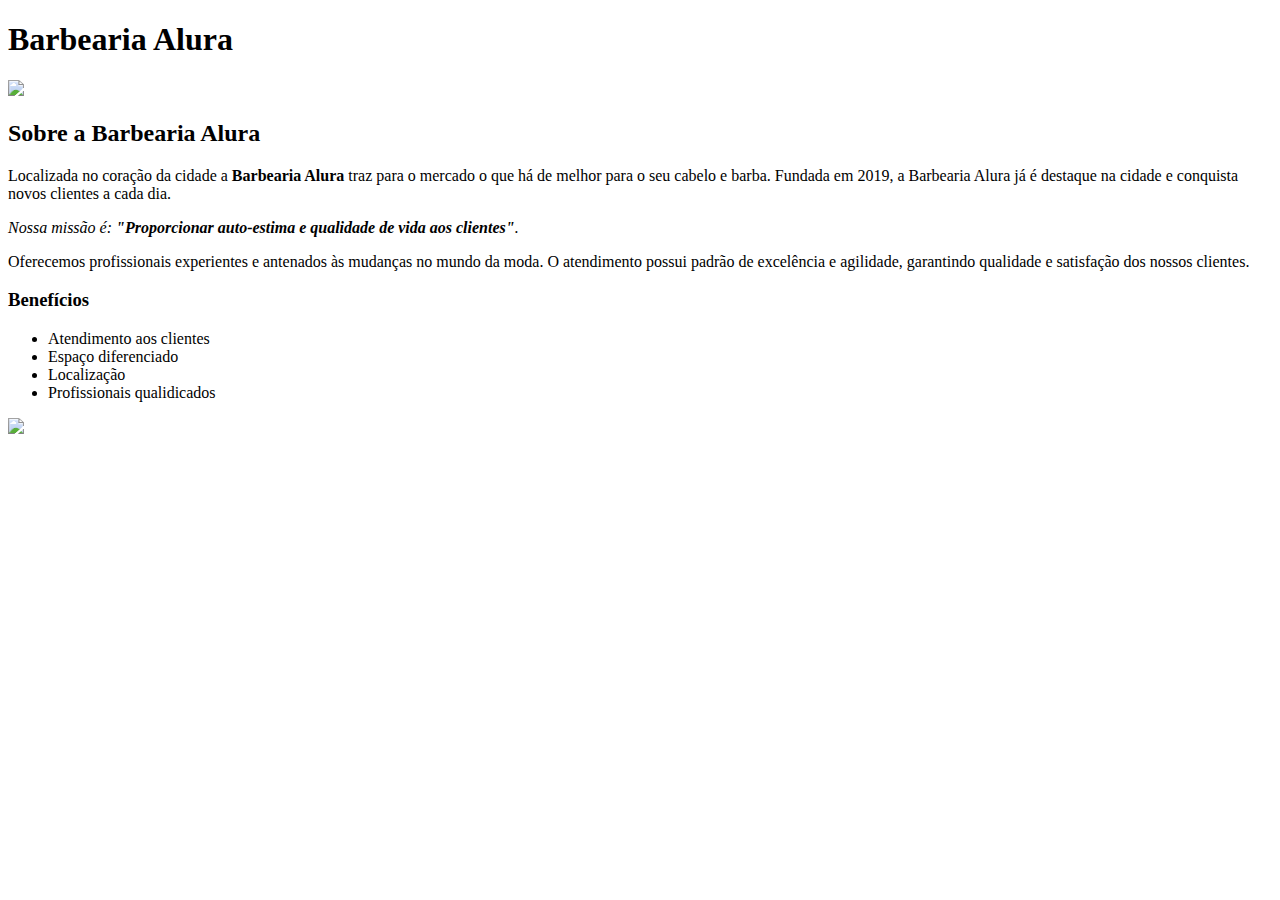
==== html1/index.html @ e6e7c8c3 "Começando estudos no HTML modulo 2" ====
<!DOCTYPE html>
<html lang="pt-br">
    <head>
        <meta charset="UTF-8">
        <title>Barbearia Alura</title>
        <link rel="stylesheet" href="style.css">
    </head>
    <body>
        <header>
            <h1 class="titulo-principal">Barbearia Alura</h1>
        </header>
        <img id="banner" src="banner.jpg">
        <div class="principal">
            <h2 class="titulo-centralizado">Sobre a Barbearia Alura</h2>

            <p>Localizada no coração da cidade a <strong>Barbearia Alura</strong> traz para o mercado o que há de melhor para o seu cabelo e barba. Fundada em 2019, a Barbearia Alura já é destaque na cidade e conquista novos clientes a cada dia.</p>

            <p id="missao"><em>Nossa missão é: <strong>"Proporcionar auto-estima e qualidade de vida aos clientes"</strong>.</em></p>

            <p>Oferecemos profissionais experientes e antenados às mudanças no mundo da moda. O atendimento possui padrão de excelência e agilidade, garantindo qualidade e satisfação dos nossos clientes.</p>
        </div>
        <div class="beneficios">
            <h3 class="titulo-centralizado">Benefícios</h3>

            <ul>
                <li class="itens">Atendimento aos clientes</li>
                <li class="itens">Espaço diferenciado</li>
                <li class="itens">Localização</li>
                <li class="itens">Profissionais qualidicados</li>
            </ul>

            <img src="beneficios.jpg" class="imagembeneficios">
        </div>
    </body>
</html>
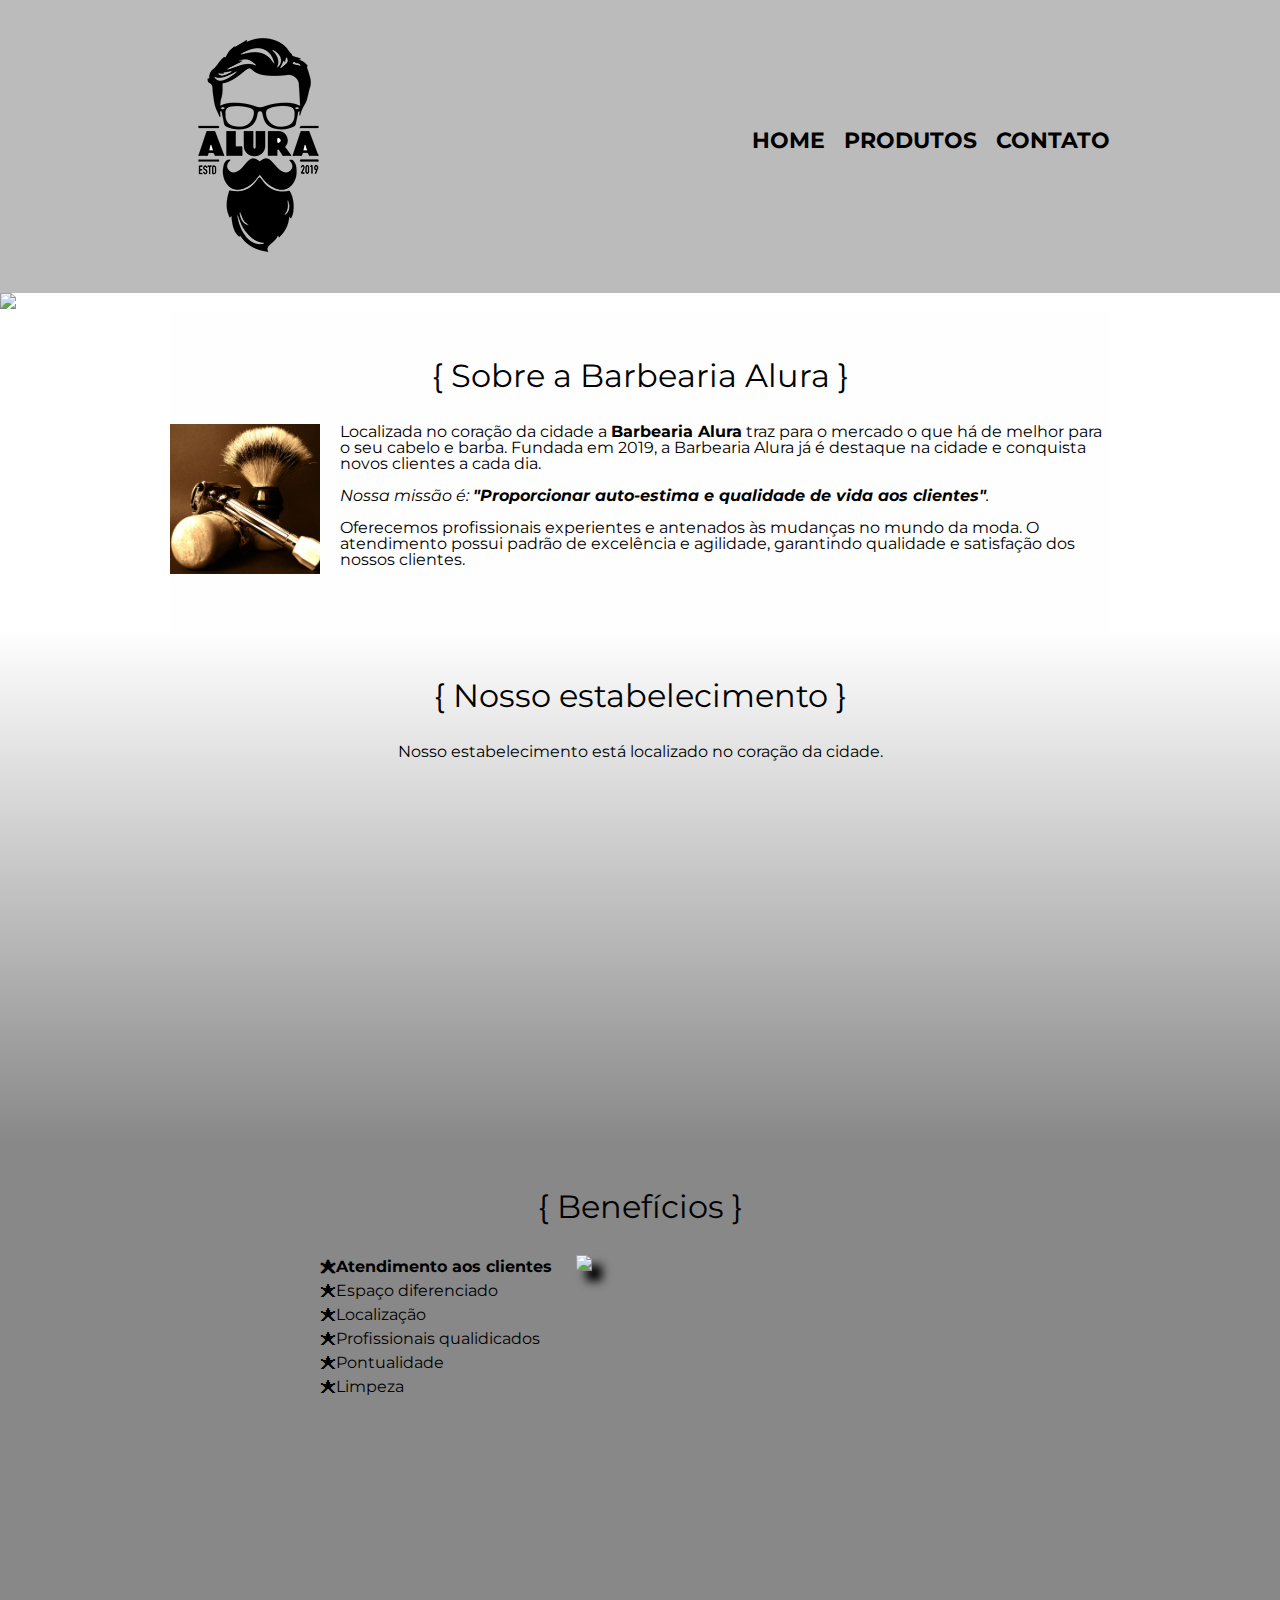
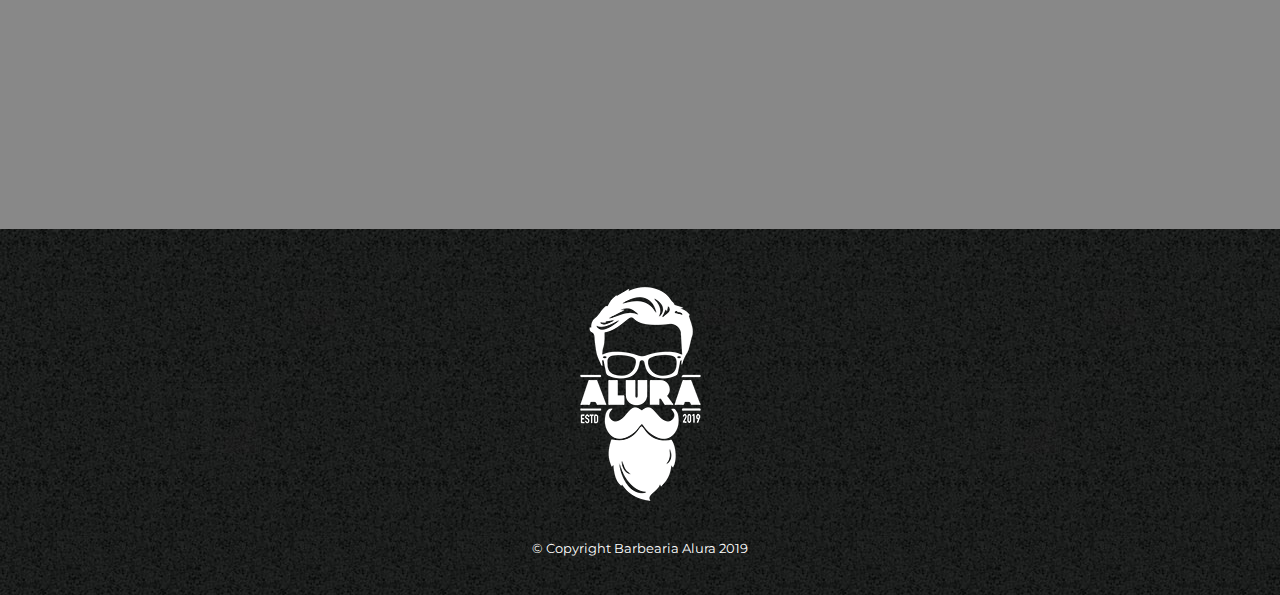
==== commit 1f494cfe: "Término dos módulos 3 e 4 de HTML" ====
--- a/html1/index.html
+++ b/html1/index.html
@@ -1,35 +1,87 @@
 <!DOCTYPE html>
 <html lang="pt-br">
-    <head>
-        <meta charset="UTF-8">
-        <title>Barbearia Alura</title>
-        <link rel="stylesheet" href="style.css">
-    </head>
-    <body>
-        <header>
-            <h1 class="titulo-principal">Barbearia Alura</h1>
-        </header>
-        <img id="banner" src="banner.jpg">
-        <div class="principal">
-            <h2 class="titulo-centralizado">Sobre a Barbearia Alura</h2>
 
-            <p>Localizada no coração da cidade a <strong>Barbearia Alura</strong> traz para o mercado o que há de melhor para o seu cabelo e barba. Fundada em 2019, a Barbearia Alura já é destaque na cidade e conquista novos clientes a cada dia.</p>
+<head>
+    <meta charset="UTF-8">
+    <meta name="viewport" content="width=device-width">
+    <title>Barbearia Alura</title>
 
-            <p id="missao"><em>Nossa missão é: <strong>"Proporcionar auto-estima e qualidade de vida aos clientes"</strong>.</em></p>
+    <link rel="stylesheet" href="reset.css">
+    <link rel="stylesheet" href="style.css">
+    <link href="https://fonts.googleapis.com/css2?family=Montserrat&display=swap" rel="stylesheet">
+</head>
 
-            <p>Oferecemos profissionais experientes e antenados às mudanças no mundo da moda. O atendimento possui padrão de excelência e agilidade, garantindo qualidade e satisfação dos nossos clientes.</p>
+<body>
+    <header>
+        <div class="caixa">
+            <h1>
+                <img src="logo.png" alt="logo da Barbearia Alura">
+            </h1>
+
+            <nav>
+                <ul>
+                    <li><a href="index.html">Home</a></li>
+                    <li><a href="produtos.html">Produtos</a></li>
+                    <li><a href="contato.html">Contato</a></li>
+                </ul>
+            </nav>
         </div>
-        <div class="beneficios">
-            <h3 class="titulo-centralizado">Benefícios</h3>
+    </header>
 
-            <ul>
-                <li class="itens">Atendimento aos clientes</li>
-                <li class="itens">Espaço diferenciado</li>
-                <li class="itens">Localização</li>
-                <li class="itens">Profissionais qualidicados</li>
-            </ul>
+    <img class="banner" src="banner.jpg">
 
-            <img src="beneficios.jpg" class="imagembeneficios">
-        </div>
-    </body>
+    <main>
+        <section class="principal">
+            <h2 class="titulo-principal">Sobre a Barbearia Alura</h2>
+            <img src="utensilios.jpg" class="utensilios" alt="Utensílios de um barbeiro">
+
+            <p>Localizada no coração da cidade a <strong>Barbearia Alura</strong> traz para o mercado o que há de melhor
+                para o seu cabelo e barba. Fundada em 2019, a Barbearia Alura já é destaque na cidade e conquista novos
+                clientes a cada dia.</p>
+
+            <p id="missao"><em>Nossa missão é: <strong>"Proporcionar auto-estima e qualidade de vida aos
+                        clientes"</strong>.</em></p>
+
+            <p>Oferecemos profissionais experientes e antenados às mudanças no mundo da moda. O atendimento possui
+                padrão de excelência e agilidade, garantindo qualidade e satisfação dos nossos clientes.</p>
+        </section>
+
+        <section class="mapa">
+            <h3 class="titulo-principal">Nosso estabelecimento</h3>
+            <p>Nosso estabelecimento está localizado no coração da cidade.</p>
+            <div class="mapa-conteudo">
+                <iframe
+                    src="https://www.google.com/maps/embed?pb=!1m18!1m12!1m3!1d3656.448598130865!2d-46.634653384870575!3d-23.588239368470862!2m3!1f0!2f0!3f0!3m2!1i1024!2i768!4f13.1!3m3!1m2!1s0x94ce5a2b2ed7f3a1%3A0xab35da2f5ca62674!2sCaelum%20-%20Escola%20de%20Tecnologia!5e0!3m2!1spt-BR!2sbr!4v1603242384641!5m2!1spt-BR!2sbr"
+                    width="100%" height="300" frameborder="0" style="border:0;" allowfullscreen="" aria-hidden="false"
+                    tabindex="0"></iframe>
+            </div>
+        </section>
+
+        <section class="beneficios">
+            <h3 class="titulo-principal">Benefícios</h3>
+
+            <div class="conteudo-beneficios">
+                <ul class="lista-beneficios">
+                    <li class="itens">Atendimento aos clientes</li>
+                    <li class="itens">Espaço diferenciado</li>
+                    <li class="itens">Localização</li>
+                    <li class="itens">Profissionais qualidicados</li>
+                    <li class="itens">Pontualidade</li>
+                    <li class="itens">Limpeza</li>
+                </ul><img src="beneficios.jpg" class="imagem-beneficios">
+            </div>
+            <div class="video">
+                <iframe width="100%" height="315" src="https://www.youtube.com/embed/wcVVXUV0YUY" frameborder="0"
+                    allow="accelerometer; autoplay; clipboard-write; encrypted-media; gyroscope; picture-in-picture"
+                    allowfullscreen></iframe>
+            </div>
+        </section>
+    </main>
+    <footer>
+        <img src="logo-branco.png" alt="logo da Barbearia Alura">
+        <p class="copyright">&copy; Copyright Barbearia Alura 2019</p>
+        <script> </script>
+    </footer>
+</body>
+
 </html>--- a/html1/style.css
+++ b/html1/style.css
@@ -0,0 +1,328 @@
+body {
+    font-family: 'Montserrat', sans-serif;
+}
+
+header {
+    background: #BBBBBB;
+    padding: 20px 0;
+}
+
+.caixa {
+    position: relative;
+    width: 940px;
+    margin: 0 auto;
+}
+
+nav {
+    position: absolute;
+    top: 110px;
+    right: 0;
+}
+
+nav li {
+    display: inline;
+    margin: 0 0 0 15px;
+}
+
+nav a {
+    text-transform: uppercase;
+    color: #000000;
+    font-weight: bold;
+    font-size: 22px;
+    text-decoration: none;
+}
+
+nav a:hover {
+    color: #C78C19;
+    font-size: 22px;
+    text-decoration: underline;
+}
+
+.produtos {
+    width: 940px;
+    margin: 0 auto;
+    padding: 50px 0;
+}
+
+.produtos li {
+    display: inline-block;
+    text-align: center;
+    width: 30%;
+    vertical-align: top;
+    margin: 0 1.5%;
+    padding: 30px 20px;
+    box-sizing: border-box;
+    border: 2px solid #000000;
+    border-radius: 10px;
+}
+
+.produtos li:hover {
+    border-color: #C78C19;
+}
+
+.produtos li:active {
+    border-color: #088C19;
+}
+
+.produtos li:hover h2 {
+    font-size: 34px;
+}
+
+.produtos h2 {
+    font-size: 30px;
+    font-weight: bold;
+}
+
+.produto-descricao {
+    font-size: 18px;
+}
+
+.produto-preco {
+    font-size: 22px;
+    font-weight: bold;
+    margin-top: 10px;
+}
+
+footer {
+    text-align: center;
+    background: url("bg.jpg");/* Adicionamos uma imagem de fundo que se repetirá para preencher todo o elemento */
+    padding: 40px 0;
+}
+
+.copyright {
+    color: #FFFFFF;
+    font-size: 13px;
+    margin: 20px 0 0;
+}
+
+fieldset{
+    margin: 0 0 2em;
+}
+
+form {
+    width: 940px;
+    margin: 40px auto;
+}
+
+form label, form legend {
+    display: block;
+    font-size: 20px;
+    margin: 0 0 10px;
+}
+
+.input-padrao {
+    display: block;
+    margin: 0 0 20px;
+    padding: 10px 25px;
+    width: 50%;
+}
+
+.checkbox {
+    margin: 20px 0;
+}
+
+.enviar {
+    width: 40%;
+    padding: 15px 0;
+    background: orange;
+    color: white;
+    font-weight: bold;
+    font-size: 18px;
+    border: none;
+    border-radius: 5px;
+    transition: 1s all;
+    cursor: pointer;
+}
+
+.enviar:hover {
+    background: darkorange;
+    transform: scale(1.2);
+}
+
+.horarios {
+    width: 940px;
+    margin: 40px auto;
+}
+
+table {
+    margin: 20px 0 40px;
+    width: 40%;
+}
+
+thead {
+    background: #555555;
+    color: white;
+    font-weight: bold;
+}
+
+td, th {/* Aplicamos as mesmas regras de estilo a dois itens separados pela vírgula */
+    border: 1px solid #000000;
+    padding: 8px 15px;
+}
+
+/* css da página inicial */
+.banner {
+    width: 100%;
+}
+
+.titulo-principal {
+    text-align: center;
+    font-size: 2em;
+    margin: 0 0 1em;
+    clear: left;
+}
+
+.titulo-principal:before{
+    content: "{ ";/* Adicionamos conteúdo antes dos elementos da classe .titulo-principal */
+}
+
+.titulo-principal:after{
+    content: " }";/* Adicionamos conteúdo após os elementos da classe .titulo-principal */
+}
+
+.principal {
+    padding: 3em 0;
+    background: #FEFEFE;
+    width: 940px;
+    margin: 0 auto;
+}
+
+.principal p {
+    margin: 0 0 1em;
+}
+
+.principal strong {
+    font-weight: bold;    
+}
+
+.principal em {
+    font-style: italic;    
+}
+
+.utensilios {
+    width: 150px;
+    float: left; /* Projeta a imagem sobre o bloco, fazendo o texto contornar */
+    margin: 0 20px 20px 0;
+}
+
+.mapa {
+    padding: 3em 0;
+    background: linear-gradient( #FEFEFE, #888888);
+    /*O gradient permite descrever o ângulo do gradiente e quantas cores quisermos*/
+}
+
+.mapa-conteudo {
+    width: 940px;
+    margin: 0 auto;
+}
+
+.mapa p {
+    margin: 0 0 2em;
+    text-align: center;
+}
+
+.beneficios {
+    padding: 3em 0;
+    background: #888888;
+}
+
+.conteudo-beneficios {
+    width: 640px;
+    margin: 0 auto;
+}
+
+.lista-beneficios {
+    width: 40%;
+    display: inline-block;
+    vertical-align: top;
+}
+
+.itens:before {
+    content: "🟊";
+}
+
+.itens {
+    line-height: 1.5em;    
+}
+
+.itens:first-child {
+    font-weight: bold;
+}
+
+.imagem-beneficios {
+    width: 60%;
+    opacity: 1;
+    transition: 400ms;
+    box-shadow: 10px 10px 10px 0px #000000;
+    /*As propriedades das sombras são: X Y blur extensão cor
+    Para adicionar mais sombras ao mesmo elemento, basta separar com vírgula*/
+}
+
+.imagem-beneficios:hover {
+    opacity: 0.3;
+}
+
+.video {
+    width: 560px;
+    margin: 2em auto;
+}
+
+/* Media Query */
+
+@media screen and (max-width: 939px) { 
+    .caixa, .principal, .conteudo-beneficios, .mapa-conteudo, .video, .produtos, 
+    .horarios, form {
+        width: 95%;
+    }
+
+    h1 {
+        text-align: center;
+    }
+    
+    nav {
+        position: static;
+    }
+
+    nav ul { 
+        width: fit-content;
+        margin: 0 auto;
+    }
+    
+    .lista-beneficios, .imagem-beneficios, table, .enviar {
+        width: 100%
+    }
+
+    .produtos li{
+        display: block;
+        width: 100%;
+        margin: 0 auto 2em;
+    }
+
+    .input-padrao {
+        width: 85%;
+    }
+}
+
+/*
+
+Com os seletores avançados do CSS, podemos selecionar os filhos diretos de um elemento com o sinal ">"
+    main > p {
+        background: blue;
+    }
+
+Podemos selecionar o primeiro elemento irmão depois de um outro elemento com o sinal de "+"
+    img + p {
+        background: blue;
+    }
+
+E todos os elementos irmãos subsequentes com o sinal "~"
+    img ~ p {
+        background: blue;
+    }
+
+Se quisermos, podemos também excluir elementos de nossa seleção com ":not()"
+    .principal p:not(#missao) {
+        background: orange;
+    }
+
+*/